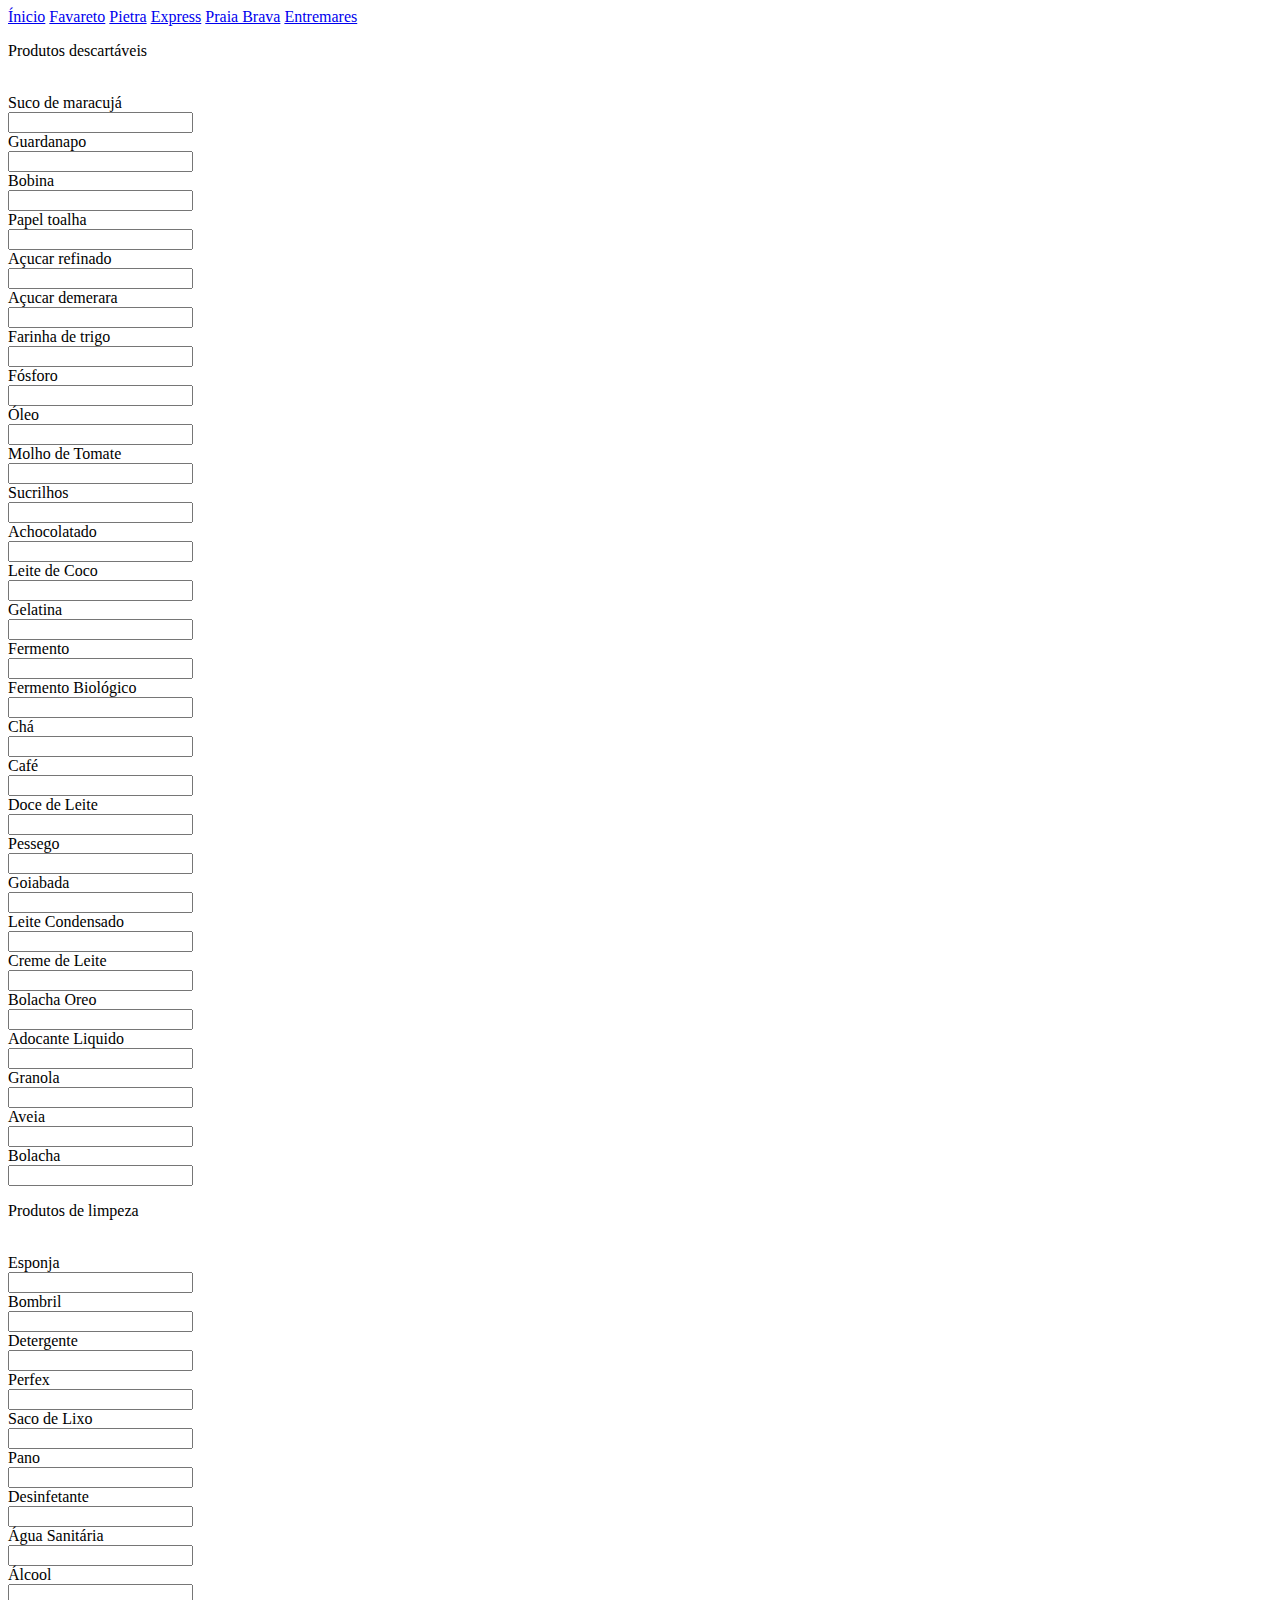
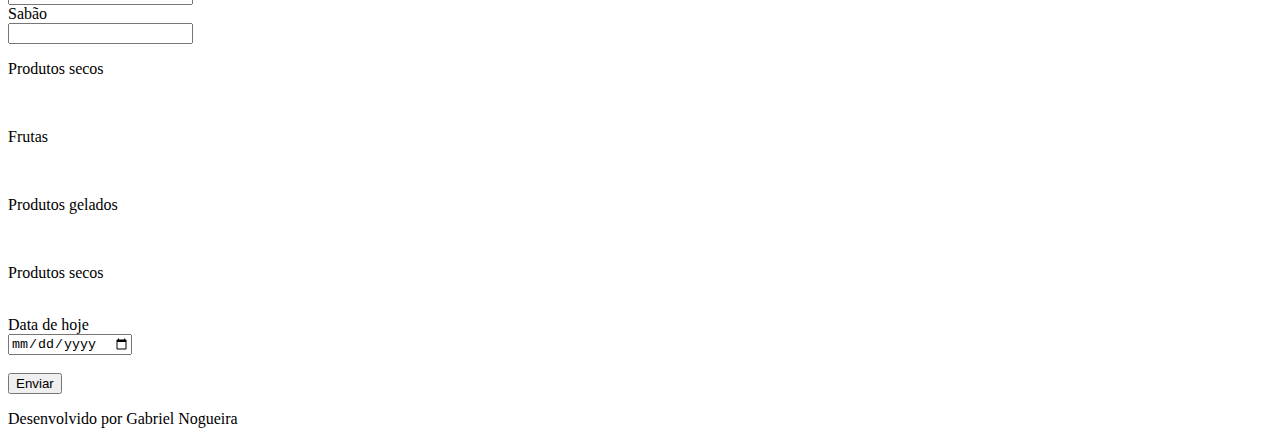
==== favareto.html @ a8f1adf0 "Adicionando funcionalidades 11-07" ====
<!DOCTYPE html>
<html lang="pt-br">
<head>
    <meta charset="UTF-8">
    <meta http-equiv="X-UA-Compatible" content="IE=edge">
    <meta name="viewport" content="width=device-width, initial-scale=1.0">
    <title>Lista de compras Favareto</title>
    <link rel="stylesheet" href="styles/style.css">
</head>
<body>
    <header class="cabecalho">
        <nav class="cabecalho__menu">
            <a class="cabecalho__menu__links" href="index.html">Ínicio</a>
            <a class="cabecalho__menu__links" href="favareto.html">Favareto</a>
            <a class="cabecalho__menu__links" href="favareto.html">Pietra</a>
            <a class="cabecalho__menu__links" href="favareto.html">Express</a>
            <a class="cabecalho__menu__links" href="favareto.html">Praia Brava</a>
            <a class="cabecalho__menu__links" href="favareto.html">Entremares</a>
        </nav>
    </header>
    <main class="apresentacao">
        <div>
            <form class="inicioFormulario" action="action_page.php" method="post">
                <div class="grupoDeProdutos">
                    <p class="tituloGrupo">Produtos descartáveis</p><br>
                    <div class="formulario">
                        <label for="sucoMaracuja">Suco de maracujá</label><br>
                        <input type="number" id="sucoMa" name="sucoMa"><br>
                    </div>
                    <div class="formulario">
                        <label for="guardanapo">Guardanapo</label><br>
                        <input type="number" id="guardanapo" name="guardanapo"><br>
                    </div>
                    <div class="formulario">
                        <label for="bobina">Bobina</label><br>
                        <input type="number" id="bobina" name="bobina"><br>
                    </div>
                    <div class="formulario">
                        <label for="papelToalha">Papel toalha</label><br>
                        <input type="number" id="papelToalha" name="papelToalha"><br>
                    </div>
                    <div class="formulario">
                        <label for="acucar">Açucar refinado</label><br>
                        <input type="number" id="acucar" name="acucar"><br>
                    </div>
                    <div class="formulario">
                        <label for="acucarDemerara">Açucar demerara</label><br>
                        <input type="number" id="acucarDemerara" name="acucarDemerara"><br>
                    </div>
                    <div class="formulario">
                        <label for="farinhaTrigo">Farinha de trigo</label><br>
                        <input type="number" id="farinhaTrigo" name="farinhaTrigo"><br>
                    </div>
                    <div class="formulario">
                        <label for="fosforo">Fósforo</label><br>
                        <input type="number" id="fosforo" name="fosforo"><br>
                    </div>
                    <div class="formulario">
                        <label for="oleo">Óleo</label><br>
                        <input type="number" id="oleo" name="oleo"><br>
                    </div>
                    <div class="formulario">
                        <label for="molhoTomate">Molho de Tomate</label><br>
                        <input type="number" id="molhoTomate" name="molhoTomate"><br>
                    </div>
                    <div class="formulario">
                        <label for="sucrilhos">Sucrilhos</label><br>
                        <input type="number" id="sucrilhos" name="sucrilhos"><br>
                    </div>
                    <div class="formulario">
                        <label for="achocolatado">Achocolatado</label><br>
                        <input type="number" id="achocolatado" name="achocolatado"><br>
                    </div>
                    <div class="formulario">
                        <label for="leiteCoco">Leite de Coco</label><br>
                        <input type="number" id="leiteCoco" name="leiteCoco"><br>
                    </div>
                    <div class="formulario">
                        <label for="gelatina">Gelatina</label><br>
                        <input type="number" id="gelatina" name="gelatina"><br>
                    </div>
                    <div class="formulario">
                        <label for="fermento">Fermento</label><br>
                        <input type="number" id="fermento" name="fermento"><br>
                    </div>
                    <div class="formulario">
                        <label for="fermentoBio">Fermento Biológico</label><br>
                        <input type="number" id="fermentoBio" name="fermentoBio"><br>
                    </div>
                    <div class="formulario">
                        <label for="cha">Chá</label><br>
                        <input type="number" id="cha" name="cha"><br>
                    </div>
                    <div class="formulario">
                        <label for="cafe">Café</label><br>
                        <input type="number" id="cafe" name="cafe"><br>
                    </div>
                    <div class="formulario">
                        <label for="doceLeite">Doce de Leite</label><br>
                        <input type="number" id="doceLeite" name="doceLeite"><br>
                    </div>
                    <div class="formulario">
                        <label for="pessego">Pessego</label><br>
                        <input type="number" id="pessego" name="pessego"><br>
                    </div>
                    <div class="formulario">
                        <label for="goiabada">Goiabada</label><br>
                        <input type="number" id="goiabada" name="goiabada"><br>
                    </div>
                    <div class="formulario">
                        <label for="leiteCondensado">Leite Condensado</label><br>
                        <input type="number" id="leiteCondensado" name="leiteCondensado"><br>
                    </div>
                    <div class="formulario">
                        <label for="cremeLeite">Creme de Leite</label><br>
                        <input type="number" id="cremeLeite" name="cremeLeite"><br>
                    </div>
                    <div class="formulario">
                        <label for="bolachaOreo">Bolacha Oreo</label><br>
                        <input type="number" id="bolachaOreo" name="bolachaOreo"><br>
                    </div>
                    <div class="formulario">
                        <label for="adocanteLiquido">Adocante Liquido</label><br>
                        <input type="number" id="adocanteLiquido" name="adocanteLiquido"><br>
                    </div>
                    <div class="formulario">
                        <label for="granola">Granola</label><br>
                        <input type="number" id="granola" name="granola"><br>
                    </div>
                    <div class="formulario">
                        <label for="aveia">Aveia</label><br>
                        <input type="number" id="aveia" name="aveia"><br>
                    </div>
                    <div class="formulario">   
                        <label for="bolacha">Bolacha</label><br>
                        <input type="number" id="bolacha" name="bolacha"><br>
                    </div>    
                </div>         
                <div class="grupoDeProdutos">
                    <p class="tituloGrupo">Produtos de limpeza</p><br>
                    <div class="formulario">
                        <label for="esponja">Esponja</label><br>
                        <input type="number" id="esponja" name="esponja"><br>
                    </div>
                    <div class="formulario">
                        <label for="bombril">Bombril</label><br>
                        <input type="number" id="bombril" name="bombril"><br>
                    </div>
                    <div class="formulario">
                        <label for="detergente">Detergente</label><br>
                        <input type="number" id="detergente" name="detergente"><br>
                    </div>
                    <div class="formulario">
                        <label for="perfex">Perfex</label><br>
                        <input type="number" id="perfex" name="perfex"><br>
                    </div>
                    <div class="formulario">
                        <label for="sacoLixo">Saco de Lixo</label><br>
                        <input type="number" id="sacoLixo" name="sacoLixo"><br>
                    </div>
                    <div class="formulario">
                        <label for="pano">Pano</label><br>
                        <input type="number" id="pano" name="pano"><br>
                    </div>
                    <div class="formulario">
                        <label for="desinfetante">Desinfetante</label><br>
                        <input type="number" id="desinfetante" name="desinfetante"><br>
                    </div>
                    <div class="formulario">
                        <label for="aguaSanitaria">Água Sanitária</label><br>
                        <input type="number" id="aguaSanitaria" name="aguaSanitaria"><br>
                    </div>
                    <div class="formulario">
                        <label for="alcool">Álcool</label><br>
                        <input type="number" id="alcool" name="alcool"><br>
                    </div>
                    <div class="formulario">
                        <label for="sabao">Sabão</label><br>
                        <input type="number" id="sabao" name="sabao"><br>
                    </div>


                </div>
                <div class="grupoDeProdutos">
                    <p class="tituloGrupo">Produtos secos</p><br>
                    
                </div>
                <div class="grupoDeProdutos">
                    <p class="tituloGrupo">Frutas</p><br>
                    
                </div>
                <div class="grupoDeProdutos">
                    <p class="tituloGrupo">Produtos gelados</p><br>
                    
                </div>
                <div class="grupoDeProdutos">
                    <p class="tituloGrupo">Produtos secos</p><br>
                    <div class="formulario">
                        <label for="dataHoje">Data de hoje</label><br>
                        <input class="inputMaiores" type="date" id="dataHoje" name="dataHoje"><br>
                    </div>
                    <br><input class="inputMaiores" type="submit" value="Enviar">
                </div>
            
                

            </form> 
        </div>
    </main>
    <footer>
        <P class="rodape">Desenvolvido por Gabriel Nogueira</P>
    </footer>
    
</body>
</html>
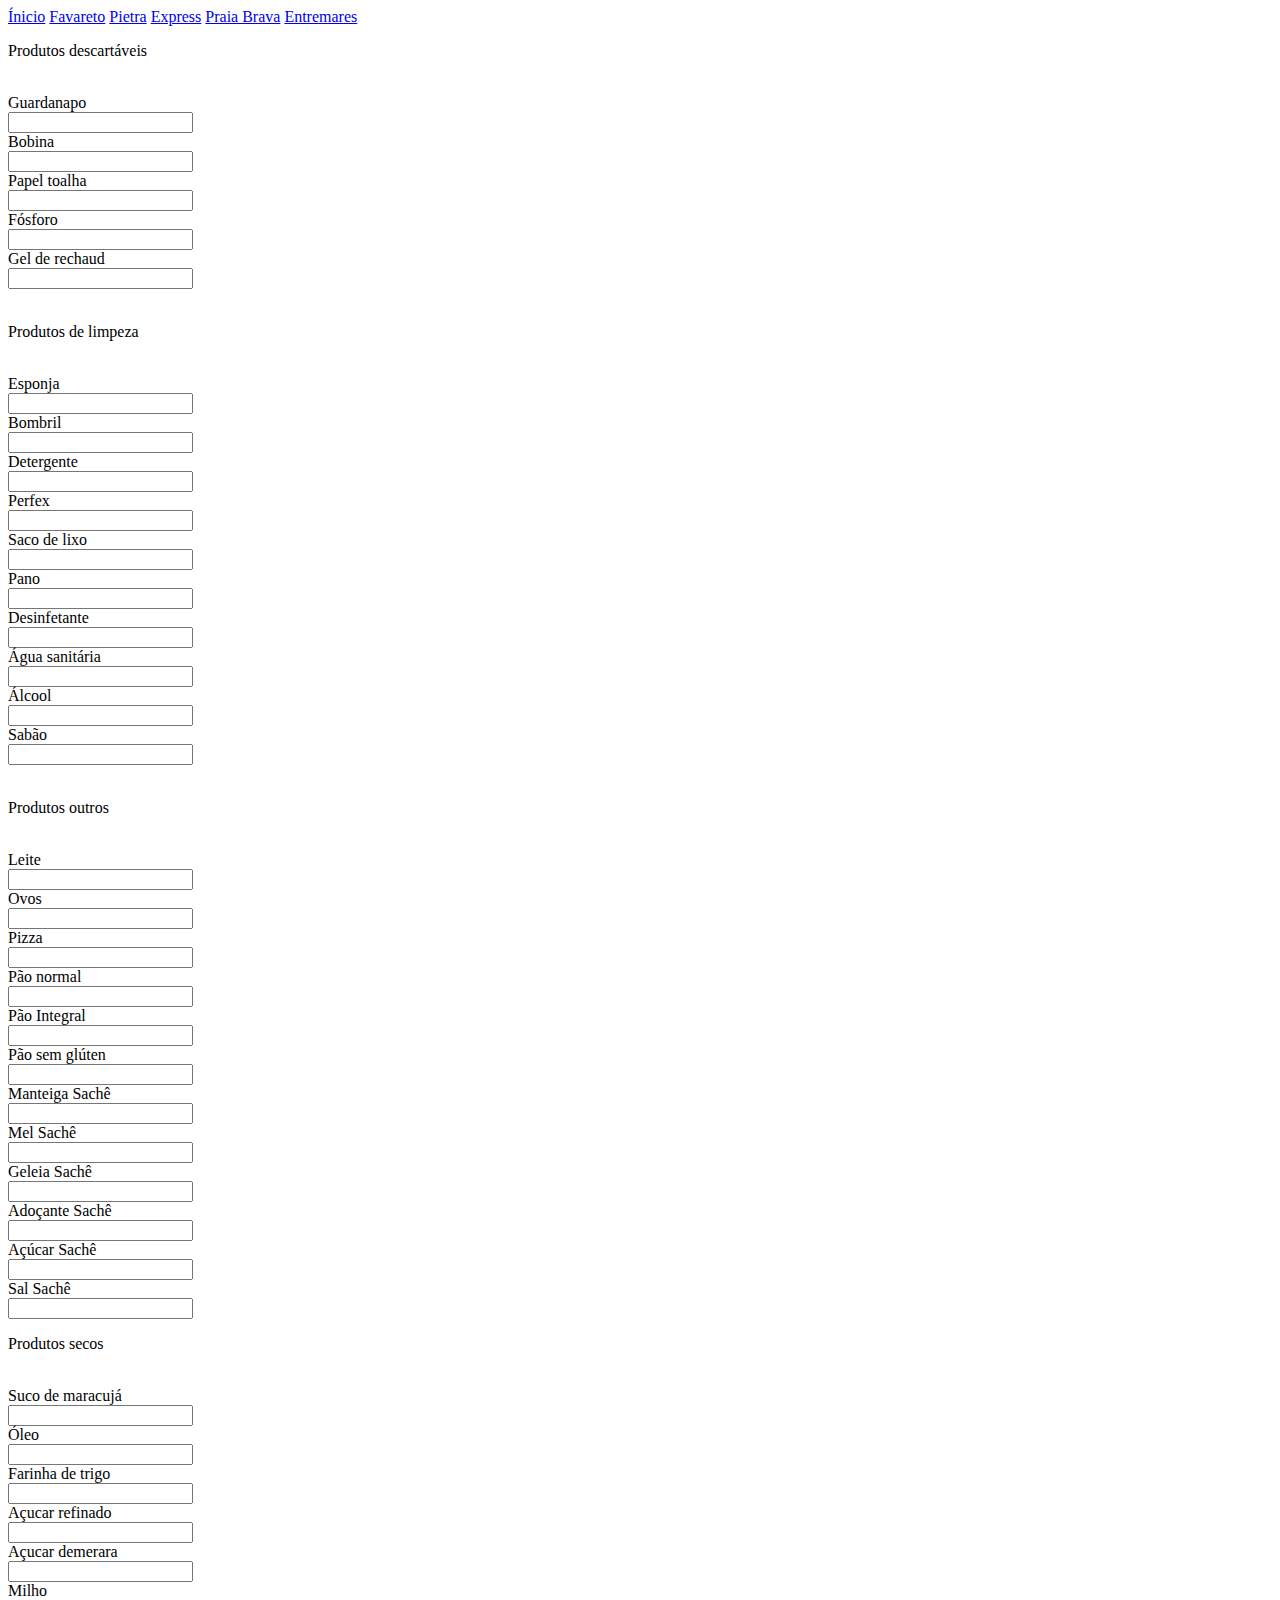
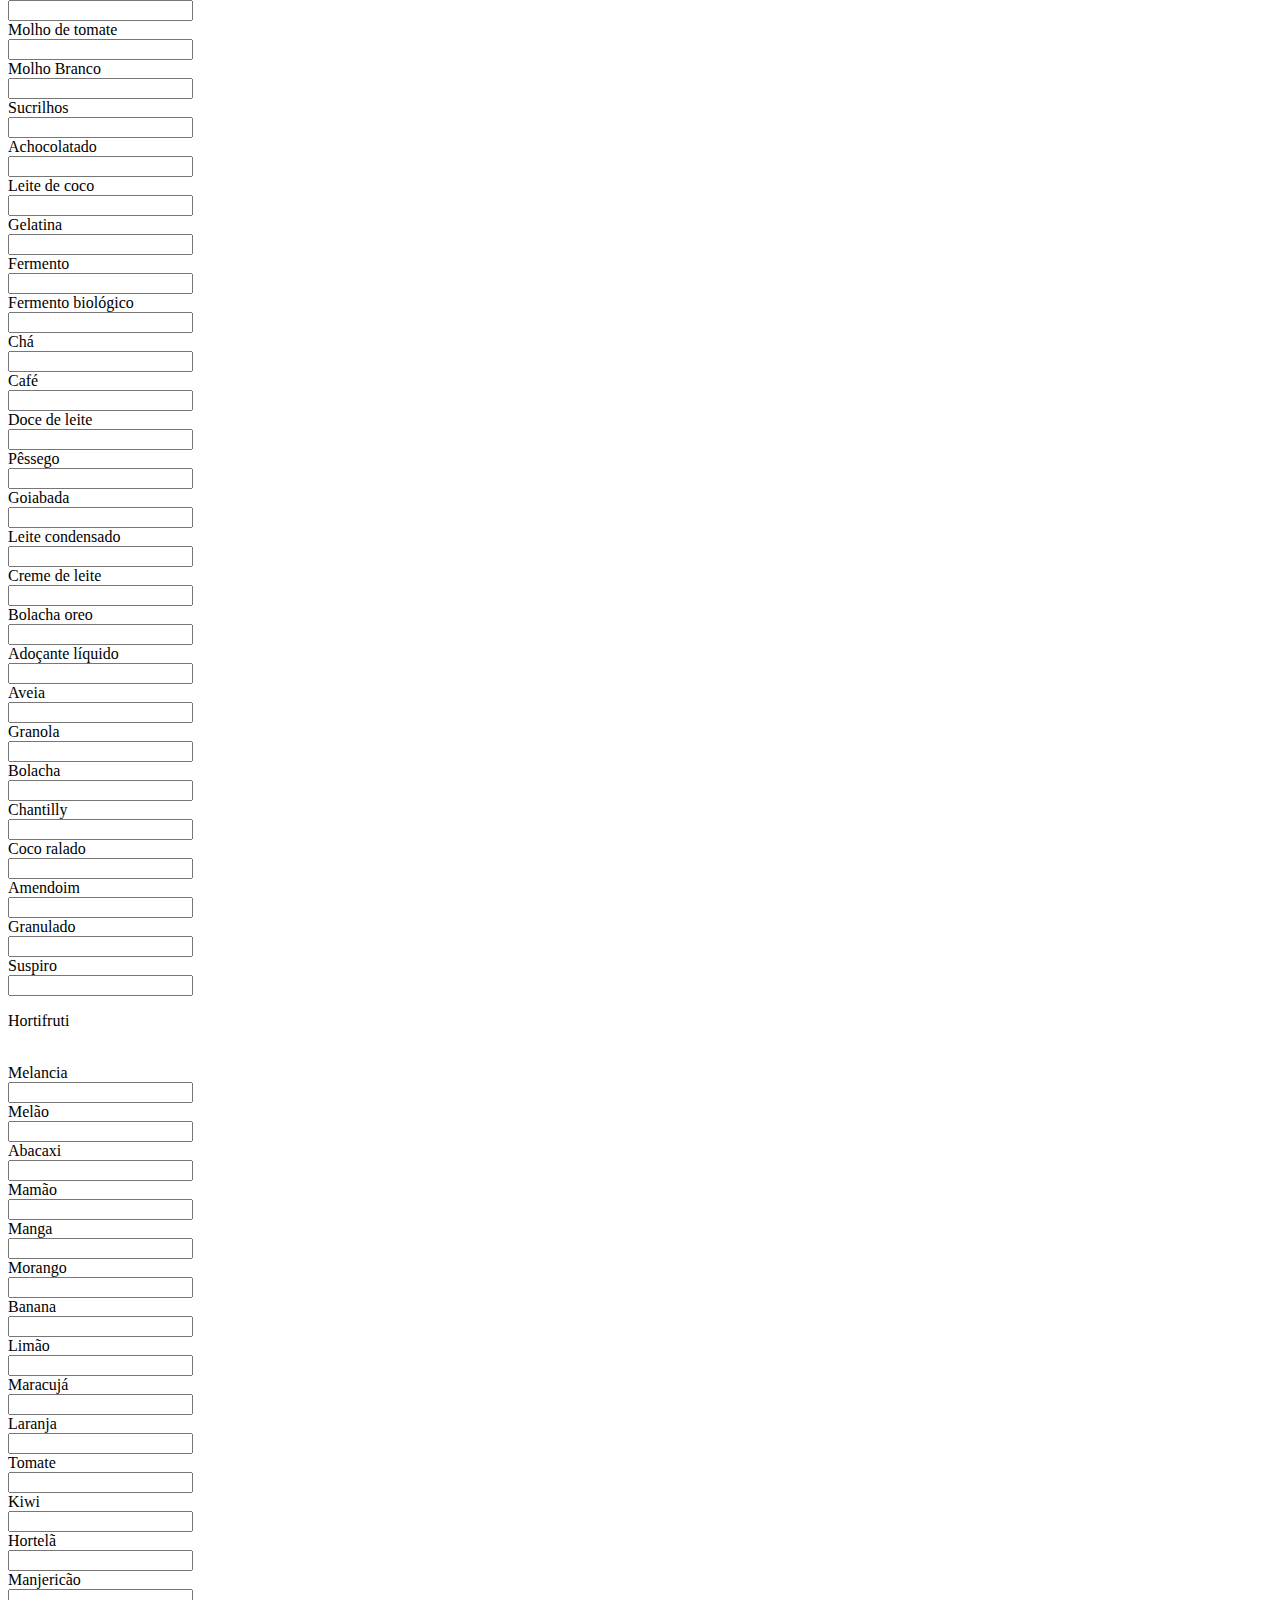
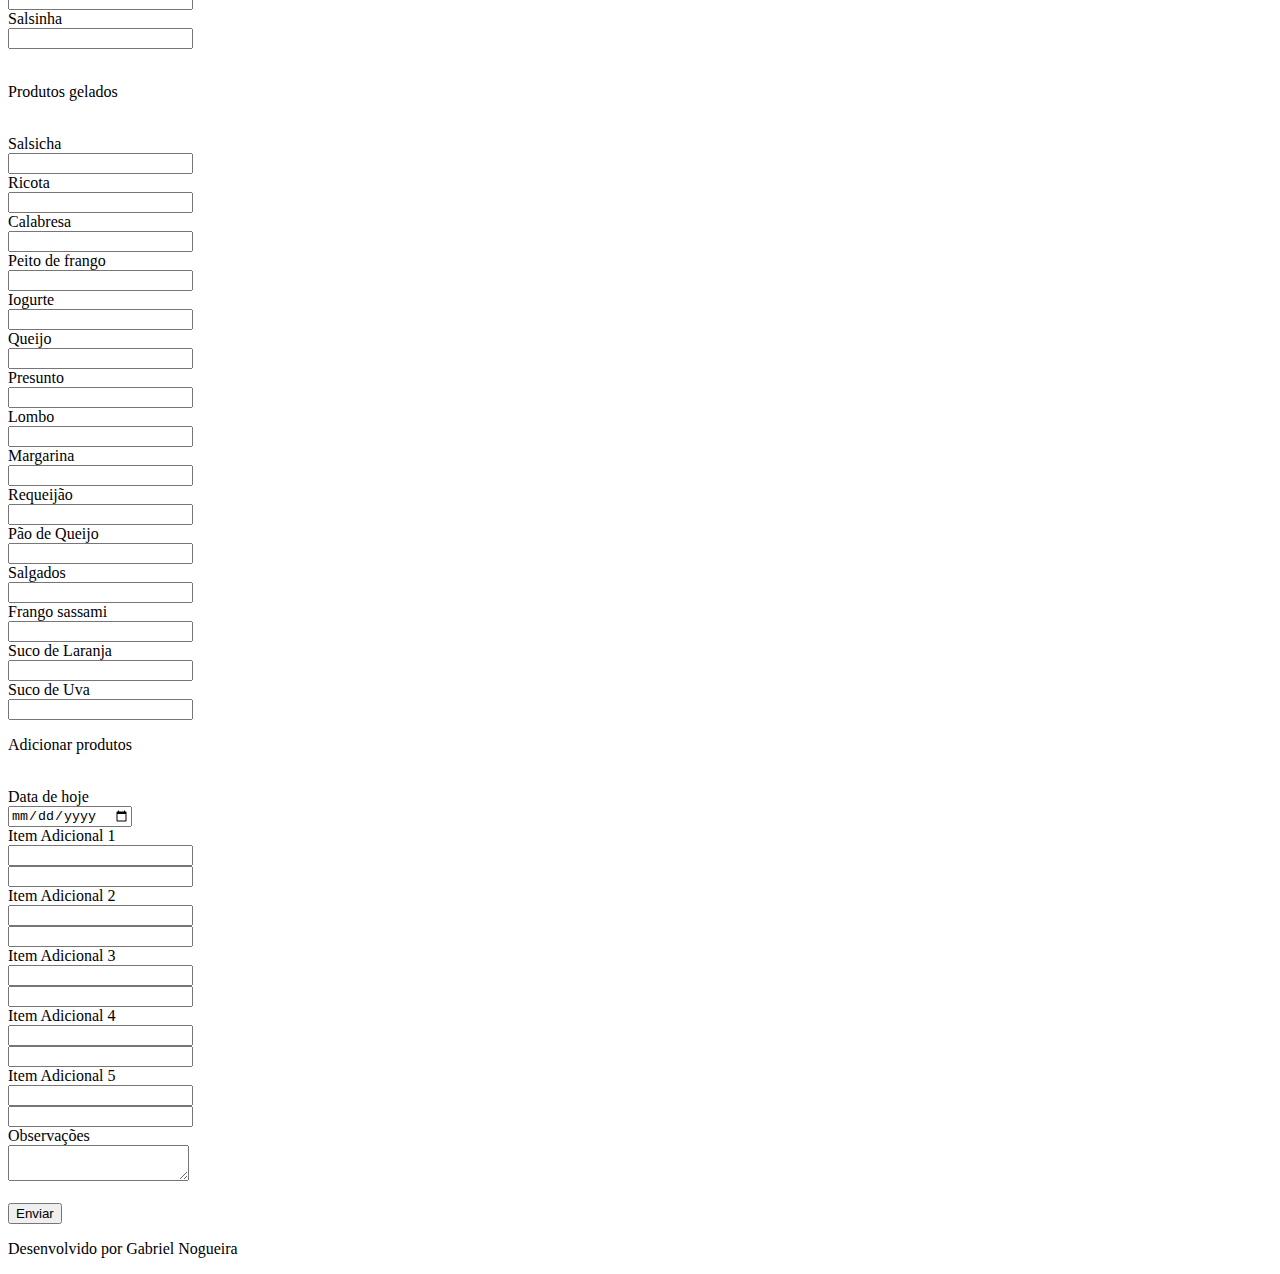
==== commit 58db4193: "Formulario html finalizado V1.0" ====
--- a/favareto.html
+++ b/favareto.html
@@ -21,13 +21,10 @@
     <main class="apresentacao">
         <div>
             <form class="inicioFormulario" action="action_page.php" method="post">
+   
                 <div class="grupoDeProdutos">
                     <p class="tituloGrupo">Produtos descartáveis</p><br>
                     <div class="formulario">
-                        <label for="sucoMaracuja">Suco de maracujá</label><br>
-                        <input type="number" id="sucoMa" name="sucoMa"><br>
-                    </div>
-                    <div class="formulario">
                         <label for="guardanapo">Guardanapo</label><br>
                         <input type="number" id="guardanapo" name="guardanapo"><br>
                     </div>
@@ -40,6 +37,121 @@
                         <input type="number" id="papelToalha" name="papelToalha"><br>
                     </div>
                     <div class="formulario">
+                        <label for="fosforo">Fósforo</label><br>
+                        <input type="number" id="fosforo" name="fosforo"><br>
+                    </div>
+                    <div class="formulario">   
+                        <label for="gelRechaud">Gel de rechaud</label><br>
+                        <input type="number" id="gelRechaud" name="gelRechaud"><br>
+                    </div>
+<!------------------------------------->
+                    <br><p class="tituloGrupo">Produtos de limpeza</p><br>
+                    <div class="formulario">
+                        <label for="esponja">Esponja</label><br>
+                        <input type="number" id="esponja" name="esponja"><br>
+                    </div>
+                    <div class="formulario">
+                        <label for="bombril">Bombril</label><br>
+                        <input type="number" id="bombril" name="bombril"><br>
+                    </div>
+                    <div class="formulario">
+                        <label for="detergente">Detergente</label><br>
+                        <input type="number" id="detergente" name="detergente"><br>
+                    </div>
+                    <div class="formulario">
+                        <label for="perfex">Perfex</label><br>
+                        <input type="number" id="perfex" name="perfex"><br>
+                    </div>
+                    <div class="formulario">
+                        <label for="sacoLixo">Saco de lixo</label><br>
+                        <input type="number" id="sacoLixo" name="sacoLixo"><br>
+                    </div>
+                    <div class="formulario">
+                        <label for="pano">Pano</label><br>
+                        <input type="number" id="pano" name="pano"><br>
+                    </div>
+                    <div class="formulario">
+                        <label for="desinfetante">Desinfetante</label><br>
+                        <input type="number" id="desinfetante" name="desinfetante"><br>
+                    </div>
+                    <div class="formulario">
+                        <label for="aguaSanitaria">Água sanitária</label><br>
+                        <input type="number" id="aguaSanitaria" name="aguaSanitaria"><br>
+                    </div>
+                    <div class="formulario">
+                        <label for="alcool">Álcool</label><br>
+                        <input type="number" id="alcool" name="alcool"><br>
+                    </div>
+                    <div class="formulario">
+                        <label for="sabao">Sabão</label><br>
+                        <input type="number" id="sabao" name="sabao"><br>
+                    </div>
+<!------------------------------------->
+                    <br><p class="tituloGrupo">Produtos outros</p><br>
+                    <div class="formulario">
+                        <label for="leite">Leite</label><br>
+                        <input type="number" id="leite" name="leite"><br>
+                    </div>
+                    <div class="formulario">
+                        <label for="ovos">Ovos</label><br>
+                        <input type="number" id="ovos" name="ovos"><br>
+                    </div>
+                    <div class="formulario">
+                        <label for="pizza">Pizza</label><br>
+                        <input type="number" id="pizza" name="pizza"><br>
+                    </div>
+                    <div class="formulario">
+                        <label for="paoNormal">Pão normal</label><br>
+                        <input type="number" id="paoNormal" name="paoNormal"><br>
+                    </div><div class="formulario">
+                        <label for="paoIntegral">Pão Integral</label><br>
+                        <input type="number" id="paoIntegral" name="paoIntegral"><br>
+                    </div>
+                    <div class="formulario">   
+                        <label for="paoGluten">Pão sem glúten</label><br>
+                        <input type="number" id="paoGluten" name="paoGluten"><br>
+                    </div>
+                    <div class="formulario">   
+                        <label for="manteigaSache">Manteiga Sachê</label><br>
+                        <input type="number" id="manteigaSache" name="manteigaSache"><br>
+                    </div>
+                    <div class="formulario">   
+                        <label for="melSache">Mel Sachê</label><br>
+                        <input type="number" id="melSache" name="melSache"><br>
+                    </div>
+                    <div class="formulario">   
+                        <label for="geleiaSache">Geleia Sachê</label><br>
+                        <input type="number" id="geleiaSache" name="geleiaSache"><br>
+                    </div>
+                    <div class="formulario">   
+                        <label for="adocanteSache">Adoçante Sachê</label><br>
+                        <input type="number" id="adocanteSache" name="adocanteSache"><br>
+                    </div>
+                    <div class="formulario">   
+                        <label for="acucarSache">Açúcar Sachê</label><br>
+                        <input type="number" id="acucarSache" name="acucarSache"><br>
+                    </div>
+                    <div class="formulario">   
+                        <label for="salSache">Sal Sachê</label><br>
+                        <input type="number" id="salSache" name="salSache"><br>
+                    </div>
+                </div>
+<!------------------------------------->
+                <div class="grupoDeProdutos">
+                    <p class="tituloGrupo">Produtos secos</p><br>
+                    <div class="formulario">
+                        <label for="sucoMa">Suco de maracujá</label><br>
+                        <input type="number" id="sucoMa" name="sucoMa"><br>
+                    </div>
+                    <div class="formulario">
+                        <label for="oleo">Óleo</label><br>
+                        <input type="number" id="oleo" name="oleo"><br>
+                    </div>
+                    <div class="formulario">
+                        <label for="farinhaTrigo">Farinha de trigo</label><br>
+                        <input type="number" id="farinhaTrigo" name="farinhaTrigo"><br>
+                    </div>
+                    <div class="formulario">
                         <label for="acucar">Açucar refinado</label><br>
                         <input type="number" id="acucar" name="acucar"><br>
                     </div>
@@ -48,20 +160,16 @@
                         <input type="number" id="acucarDemerara" name="acucarDemerara"><br>
                     </div>
                     <div class="formulario">
-                        <label for="farinhaTrigo">Farinha de trigo</label><br>
-                        <input type="number" id="farinhaTrigo" name="farinhaTrigo"><br>
-                    </div>
-                    <div class="formulario">
-                        <label for="fosforo">Fósforo</label><br>
-                        <input type="number" id="fosforo" name="fosforo"><br>
-                    </div>
-                    <div class="formulario">
-                        <label for="oleo">Óleo</label><br>
-                        <input type="number" id="oleo" name="oleo"><br>
-                    </div>
-                    <div class="formulario">
-                        <label for="molhoTomate">Molho de Tomate</label><br>
+                        <label for="milho">Milho</label><br>
+                        <input type="number" id="milho" name="milho"><br>
+                    </div>
+                    <div class="formulario">
+                        <label for="molhoTomate">Molho de tomate</label><br>
                         <input type="number" id="molhoTomate" name="molhoTomate"><br>
+                    </div>
+                    <div class="formulario">
+                        <label for="molhoBranco">Molho Branco</label><br>
+                        <input type="number" id="molhoBranco" name="molhoBranco"><br>
                     </div>
                     <div class="formulario">
                         <label for="sucrilhos">Sucrilhos</label><br>
@@ -72,7 +180,7 @@
                         <input type="number" id="achocolatado" name="achocolatado"><br>
                     </div>
                     <div class="formulario">
-                        <label for="leiteCoco">Leite de Coco</label><br>
+                        <label for="leiteCoco">Leite de coco</label><br>
                         <input type="number" id="leiteCoco" name="leiteCoco"><br>
                     </div>
                     <div class="formulario">
@@ -84,7 +192,7 @@
                         <input type="number" id="fermento" name="fermento"><br>
                     </div>
                     <div class="formulario">
-                        <label for="fermentoBio">Fermento Biológico</label><br>
+                        <label for="fermentoBio">Fermento biológico</label><br>
                         <input type="number" id="fermentoBio" name="fermentoBio"><br>
                     </div>
                     <div class="formulario">
@@ -96,11 +204,11 @@
                         <input type="number" id="cafe" name="cafe"><br>
                     </div>
                     <div class="formulario">
-                        <label for="doceLeite">Doce de Leite</label><br>
+                        <label for="doceLeite">Doce de leite</label><br>
                         <input type="number" id="doceLeite" name="doceLeite"><br>
                     </div>
                     <div class="formulario">
-                        <label for="pessego">Pessego</label><br>
+                        <label for="pessego">Pêssego</label><br>
                         <input type="number" id="pessego" name="pessego"><br>
                     </div>
                     <div class="formulario">
@@ -108,96 +216,226 @@
                         <input type="number" id="goiabada" name="goiabada"><br>
                     </div>
                     <div class="formulario">
-                        <label for="leiteCondensado">Leite Condensado</label><br>
+                        <label for="leiteCondensado">Leite condensado</label><br>
                         <input type="number" id="leiteCondensado" name="leiteCondensado"><br>
                     </div>
                     <div class="formulario">
-                        <label for="cremeLeite">Creme de Leite</label><br>
+                        <label for="cremeLeite">Creme de leite</label><br>
                         <input type="number" id="cremeLeite" name="cremeLeite"><br>
                     </div>
                     <div class="formulario">
-                        <label for="bolachaOreo">Bolacha Oreo</label><br>
+                        <label for="bolachaOreo">Bolacha oreo</label><br>
                         <input type="number" id="bolachaOreo" name="bolachaOreo"><br>
                     </div>
                     <div class="formulario">
-                        <label for="adocanteLiquido">Adocante Liquido</label><br>
+                        <label for="adocanteLiquido">Adoçante líquido</label><br>
                         <input type="number" id="adocanteLiquido" name="adocanteLiquido"><br>
+                    </div>
+                    <div class="formulario">
+                        <label for="aveia">Aveia</label><br>
+                        <input type="number" id="aveia" name="aveia"><br>
                     </div>
                     <div class="formulario">
                         <label for="granola">Granola</label><br>
                         <input type="number" id="granola" name="granola"><br>
                     </div>
-                    <div class="formulario">
-                        <label for="aveia">Aveia</label><br>
-                        <input type="number" id="aveia" name="aveia"><br>
-                    </div>
                     <div class="formulario">   
                         <label for="bolacha">Bolacha</label><br>
                         <input type="number" id="bolacha" name="bolacha"><br>
-                    </div>    
-                </div>         
+                    </div>
+                    <div class="formulario">   
+                        <label for="chantilly">Chantilly</label><br>
+                        <input type="number" id="chantilly" name="chantilly"><br>
+                    </div>
+                    <div class="formulario">   
+                        <label for="cocoRalado">Coco ralado</label><br>
+                        <input type="number" id="cocoRalado" name="cocoRalado"><br>
+                    </div> 
+                    <div class="formulario">   
+                        <label for="amendoim">Amendoim</label><br>
+                        <input type="number" id="amendoim" name="amendoim"><br>
+                    </div>
+                    <div class="formulario">   
+                        <label for="granulado">Granulado</label><br>
+                        <input type="number" id="granulado" name="granulado"><br>
+                    </div>   
+                    <div class="formulario">   
+                        <label for="suspiro">Suspiro</label><br>
+                        <input type="number" id="suspiro" name="suspiro"><br>
+                    </div>
+                </div>   
+<!------------------------------------->      
                 <div class="grupoDeProdutos">
-                    <p class="tituloGrupo">Produtos de limpeza</p><br>
-                    <div class="formulario">
-                        <label for="esponja">Esponja</label><br>
-                        <input type="number" id="esponja" name="esponja"><br>
-                    </div>
-                    <div class="formulario">
-                        <label for="bombril">Bombril</label><br>
-                        <input type="number" id="bombril" name="bombril"><br>
-                    </div>
-                    <div class="formulario">
-                        <label for="detergente">Detergente</label><br>
-                        <input type="number" id="detergente" name="detergente"><br>
-                    </div>
-                    <div class="formulario">
-                        <label for="perfex">Perfex</label><br>
-                        <input type="number" id="perfex" name="perfex"><br>
-                    </div>
-                    <div class="formulario">
-                        <label for="sacoLixo">Saco de Lixo</label><br>
-                        <input type="number" id="sacoLixo" name="sacoLixo"><br>
-                    </div>
-                    <div class="formulario">
-                        <label for="pano">Pano</label><br>
-                        <input type="number" id="pano" name="pano"><br>
-                    </div>
-                    <div class="formulario">
-                        <label for="desinfetante">Desinfetante</label><br>
-                        <input type="number" id="desinfetante" name="desinfetante"><br>
-                    </div>
-                    <div class="formulario">
-                        <label for="aguaSanitaria">Água Sanitária</label><br>
-                        <input type="number" id="aguaSanitaria" name="aguaSanitaria"><br>
-                    </div>
-                    <div class="formulario">
-                        <label for="alcool">Álcool</label><br>
-                        <input type="number" id="alcool" name="alcool"><br>
-                    </div>
-                    <div class="formulario">
-                        <label for="sabao">Sabão</label><br>
-                        <input type="number" id="sabao" name="sabao"><br>
-                    </div>
-
-
+                    <p class="tituloGrupo">Hortifruti</p><br>
+                    <div class="formulario">   
+                        <label for="melancia">Melancia</label><br>
+                        <input type="number" id="melancia" name="melancia"><br>
+                    </div>
+                    <div class="formulario">   
+                        <label for="melao">Melão</label><br>
+                        <input type="number" id="melao" name="melao"><br>
+                    </div>
+                    <div class="formulario">   
+                        <label for="abacaxi">Abacaxi</label><br>
+                        <input type="number" id="abacaxi" name="abacaxi"><br>
+                    </div>
+                    <div class="formulario">   
+                        <label for="mamao">Mamão</label><br>
+                        <input type="number" id="mamao" name="mamao"><br>
+                    </div>
+                    <div class="formulario">   
+                        <label for="manga">Manga</label><br>
+                        <input type="number" id="manga" name="manga"><br>
+                    </div>
+                    <div class="formulario">   
+                        <label for="morango">Morango</label><br>
+                        <input type="number" id="morango" name="morango"><br>
+                    </div>
+                    <div class="formulario">   
+                        <label for="banana">Banana</label><br>
+                        <input type="number" id="banana" name="banana"><br>
+                    </div>
+                    <div class="formulario">   
+                        <label for="limao">Limão</label><br>
+                        <input type="number" id="limao" name="limao"><br>
+                    </div>
+                    <div class="formulario">   
+                        <label for="maracuja">Maracujá</label><br>
+                        <input type="number" id="maracuja" name="maracuja"><br>
+                    </div>
+                    <div class="formulario">   
+                        <label for="laranja">Laranja</label><br>
+                        <input type="number" id="laranja" name="laranja"><br>
+                    </div>
+                    <div class="formulario">   
+                        <label for="tomate">Tomate</label><br>
+                        <input type="number" id="tomate" name="tomate"><br>
+                    </div>
+                    <div class="formulario">   
+                        <label for="kiwi">Kiwi</label><br>
+                        <input type="number" id="kiwi" name="kiwi"><br>
+                    </div>
+                    <div class="formulario">   
+                        <label for="hortela">Hortelã</label><br>
+                        <input type="number" id="hortela" name="hortela"><br>
+                    </div>
+                    <div class="formulario">   
+                        <label for="manjericao">Manjericão</label><br>
+                        <input type="number" id="manjericao" name="manjericao"><br>
+                    </div>
+                    <div class="formulario">   
+                        <label for="salsinha">Salsinha</label><br>
+                        <input type="number" id="salsinha" name="salsinha"><br>
+                    </div>
+<!------------------------------------->
+                    <br><p class="tituloGrupo">Produtos gelados</p><br>
+                    <div class="formulario">   
+                        <label for="salsicha">Salsicha</label><br>
+                        <input type="number" id="salsicha" name="salsicha"><br>
+                    </div>
+                    <div class="formulario">   
+                        <label for="ricota">Ricota</label><br>
+                        <input type="number" id="ricota" name="ricota"><br>
+                    </div>
+                    <div class="formulario">   
+                        <label for="calabresa">Calabresa</label><br>
+                        <input type="number" id="calabresa" name="calabresa"><br>
+                    </div>
+                    <div class="formulario">   
+                        <label for="peitoFrango">Peito de frango</label><br>
+                        <input type="number" id="peitoFrango" name="peitoFrango"><br>
+                    </div>
+                    <div class="formulario">   
+                        <label for="iogurte">Iogurte</label><br>
+                        <input type="number" id="iogurte" name="iogurte"><br>
+                    </div>
+                    <div class="formulario">   
+                        <label for="queijo">Queijo</label><br>
+                        <input type="number" id="queijo" name="queijo"><br>
+                    </div>
+                    <div class="formulario">   
+                        <label for="presunto">Presunto</label><br>
+                        <input type="number" id="presunto" name="presunto"><br>
+                    </div>
+                    <div class="formulario">   
+                        <label for="lombo">Lombo</label><br>
+                        <input type="number" id="lombo" name="lombo"><br>
+                    </div>
+                    <div class="formulario">   
+                        <label for="margarina">Margarina</label><br>
+                        <input type="number" id="margarina" name="margarina"><br>
+                    </div>
+                    <div class="formulario">   
+                        <label for="requeijao">Requeijão</label><br>
+                        <input type="number" id="requeijao" name="requeijao"><br>
+                    </div>
+                    <div class="formulario">   
+                        <label for="paoQueijo">Pão de Queijo</label><br>
+                        <input type="number" id="paoQueijo" name="paoQueijo"><br>
+                    </div>
+                    <div class="formulario">   
+                        <label for="salgados">Salgados</label><br>
+                        <input type="number" id="salgados" name="salgados"><br>
+                    </div>
+                    <div class="formulario">   
+                        <label for="sassami">Frango sassami</label><br>
+                        <input type="number" id="sassami" name="sassami"><br>
+                    </div>
+                    <div class="formulario">   
+                        <label for="sucoLaranja">Suco de Laranja</label><br>
+                        <input type="number" id="sucoLaranja" name="sucoLaranja"><br>
+                    </div>
+                    <div class="formulario">   
+                        <label for="sucoUva">Suco de Uva</label><br>
+                        <input type="number" id="sucoUva" name="sucoUva"><br>
+                    </div>
                 </div>
+<!------------------------------------->
                 <div class="grupoDeProdutos">
-                    <p class="tituloGrupo">Produtos secos</p><br>
-                    
-                </div>
-                <div class="grupoDeProdutos">
-                    <p class="tituloGrupo">Frutas</p><br>
-                    
-                </div>
-                <div class="grupoDeProdutos">
-                    <p class="tituloGrupo">Produtos gelados</p><br>
-                    
-                </div>
-                <div class="grupoDeProdutos">
-                    <p class="tituloGrupo">Produtos secos</p><br>
+                    <p class="tituloGrupo">Adicionar produtos</p><br>
                     <div class="formulario">
                         <label for="dataHoje">Data de hoje</label><br>
                         <input class="inputMaiores" type="date" id="dataHoje" name="dataHoje"><br>
+                    </div>
+                    <div class="formularioObservacoes">
+                        <label for="nomeItemAdicional1">Item Adicional 1</label><br>
+                        <div class="formulario">
+                            <input class="inputTexto" type="text" id="nomeItemAdicional1" name="nomeItemAdicional1"><br>
+                            <input type="number" id="itemAdicional1" name="itemAdicional1"><br>
+                        </div>
+                    </div>
+                    <div class="formularioObservacoes">
+                        <label for="nomeItemAdicional2">Item Adicional 2</label><br>
+                        <div class="formulario">
+                            <input class="inputTexto" type="text" id="nomeItemAdicional2" name="nomeItemAdicional2"><br>
+                            <input type="number" id="itemAdicional2" name="itemAdicional2"><br>
+                        </div>
+                    </div>
+                    <div class="formularioObservacoes">
+                        <label for="nomeItemAdicional3">Item Adicional 3</label><br>
+                        <div class="formulario">
+                            <input class="inputTexto" type="text" id="nomeItemAdicional3" name="nomeItemAdicional3"><br>
+                            <input type="number" id="itemAdicional3" name="itemAdicional3"><br>
+                        </div>
+                    </div>
+                    <div class="formularioObservacoes">
+                        <label for="nomeItemAdicional4">Item Adicional 4</label><br>
+                        <div class="formulario">
+                            <input class="inputTexto" type="text" id="nomeItemAdicional4" name="nomeItemAdicional4"><br>
+                            <input type="number" id="itemAdicional4" name="itemAdicional4"><br>
+                        </div>
+                    </div>
+                    <div class="formularioObservacoes">
+                        <label for="nomeItemAdicional5">Item Adicional 5</label><br>
+                        <div class="formulario">
+                            <input class="inputTexto" type="text" id="nomeItemAdicional5" name="nomeItemAdicional5"><br>
+                            <input type="number" id="itemAdicional5" name="itemAdicional5"><br>
+                        </div>
+                    </div>
+                    
+                    <div class="formularioObservacoes">   
+                        <label for="observacoes">Observações</label><br>
+                        <textarea class="inputObservacoes" id="observacoes" name="observacoes"></textarea><br>
                     </div>
                     <br><input class="inputMaiores" type="submit" value="Enviar">
                 </div>
@@ -208,7 +446,7 @@
         </div>
     </main>
     <footer>
-        <P class="rodape">Desenvolvido por Gabriel Nogueira</P>
+        <p class="rodape">Desenvolvido por Gabriel Nogueira</p>
     </footer>
     
 </body>
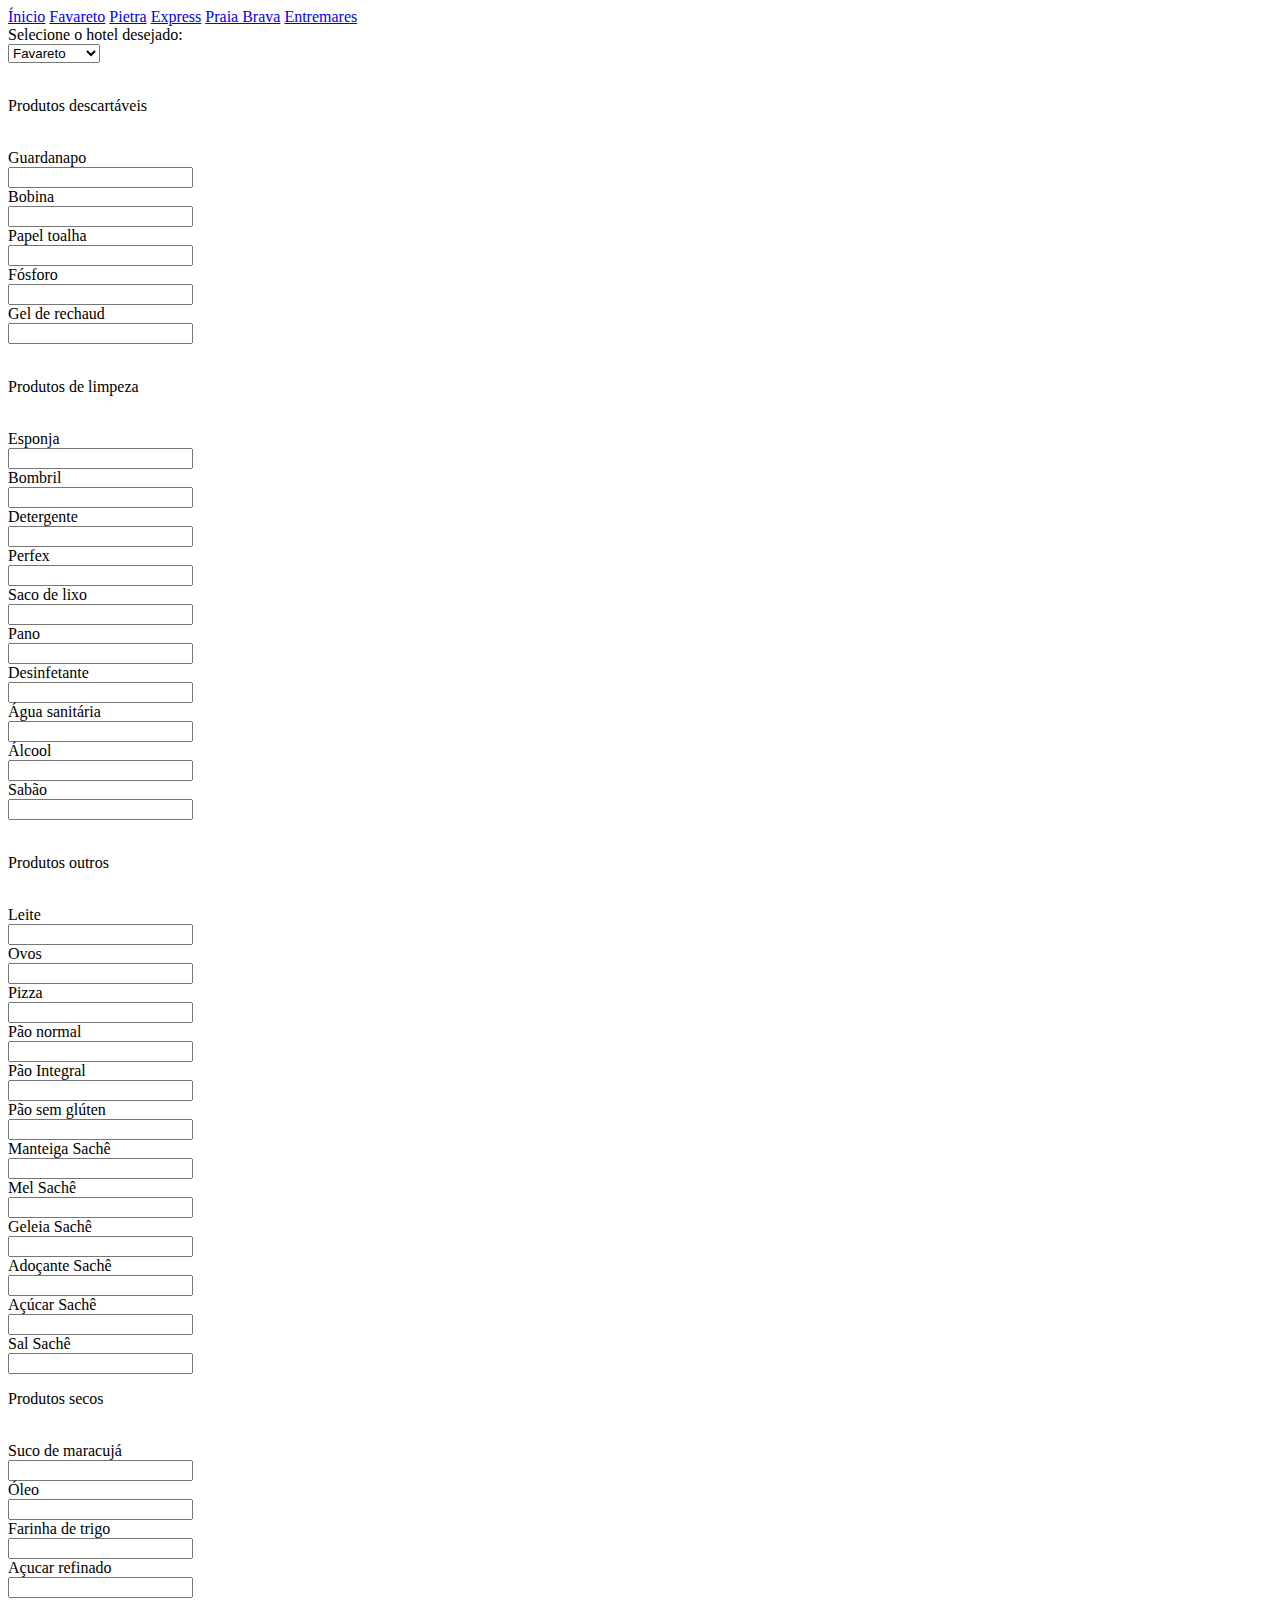
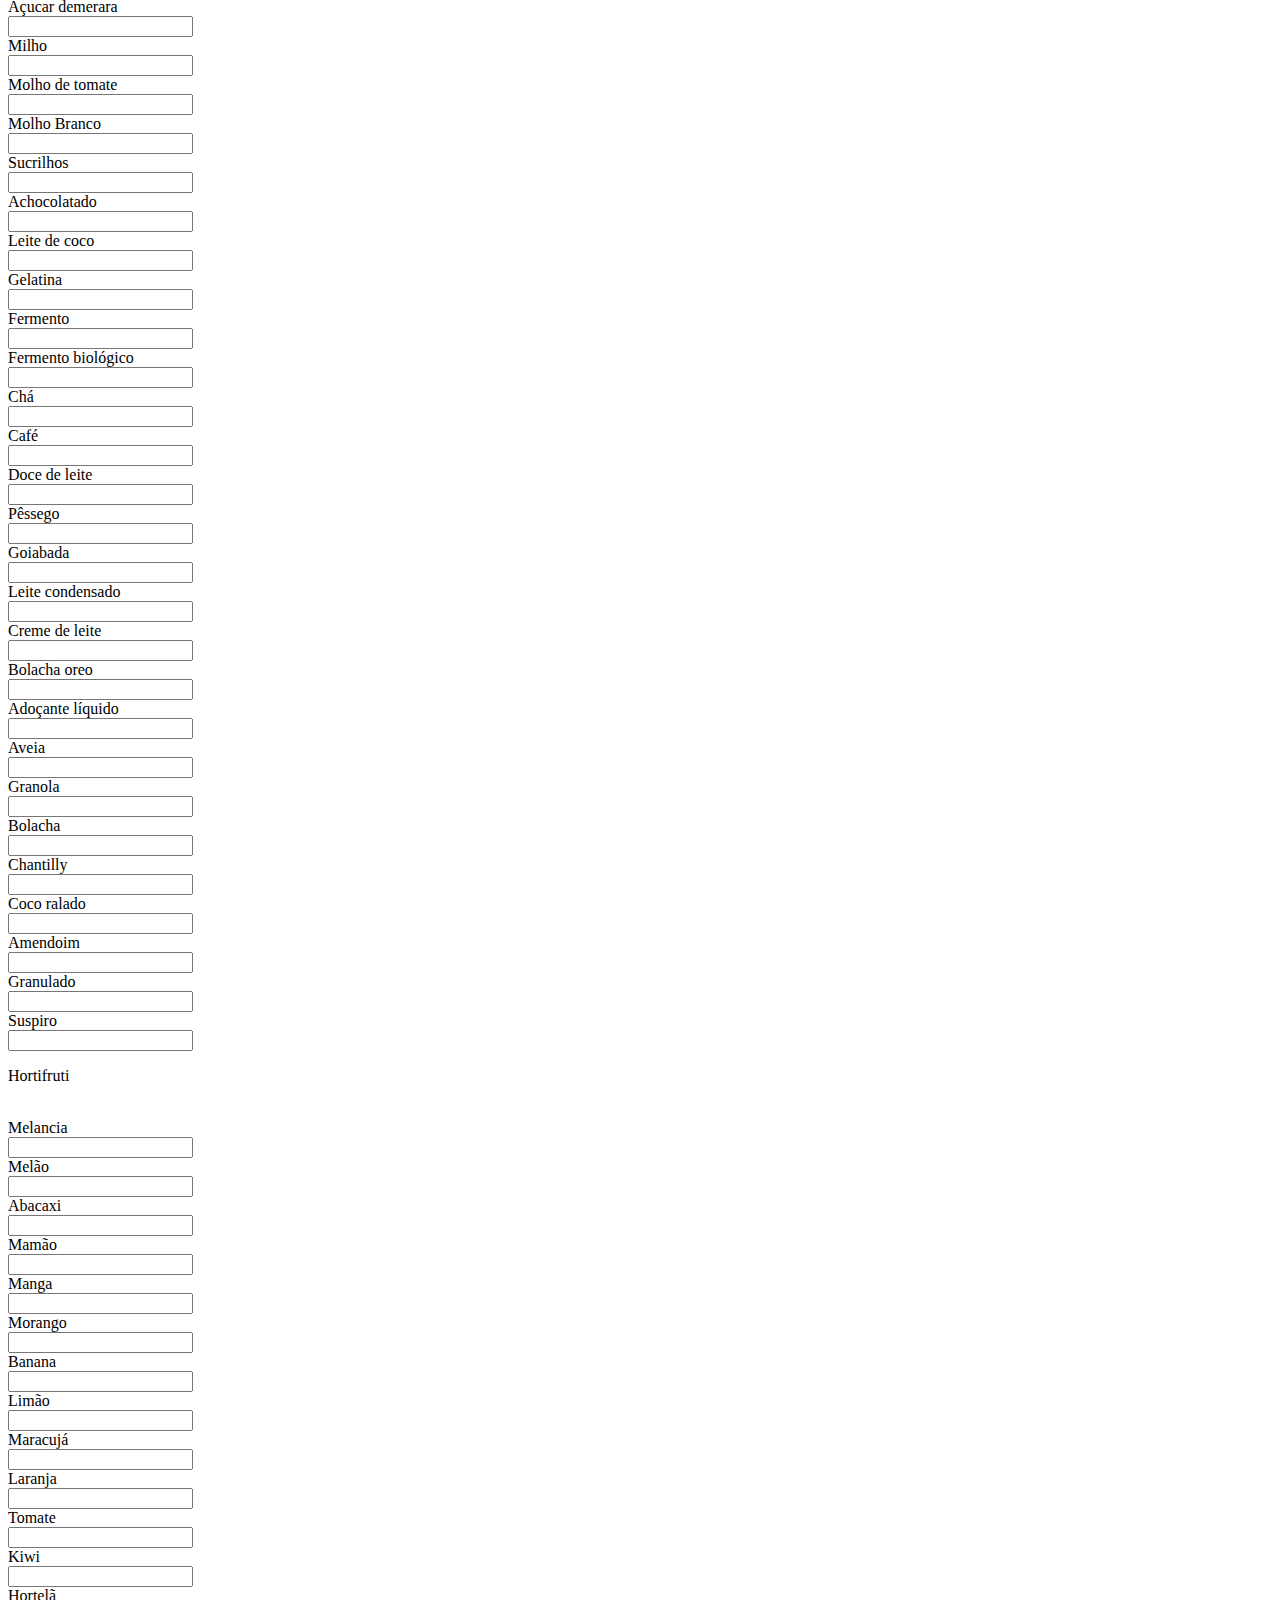
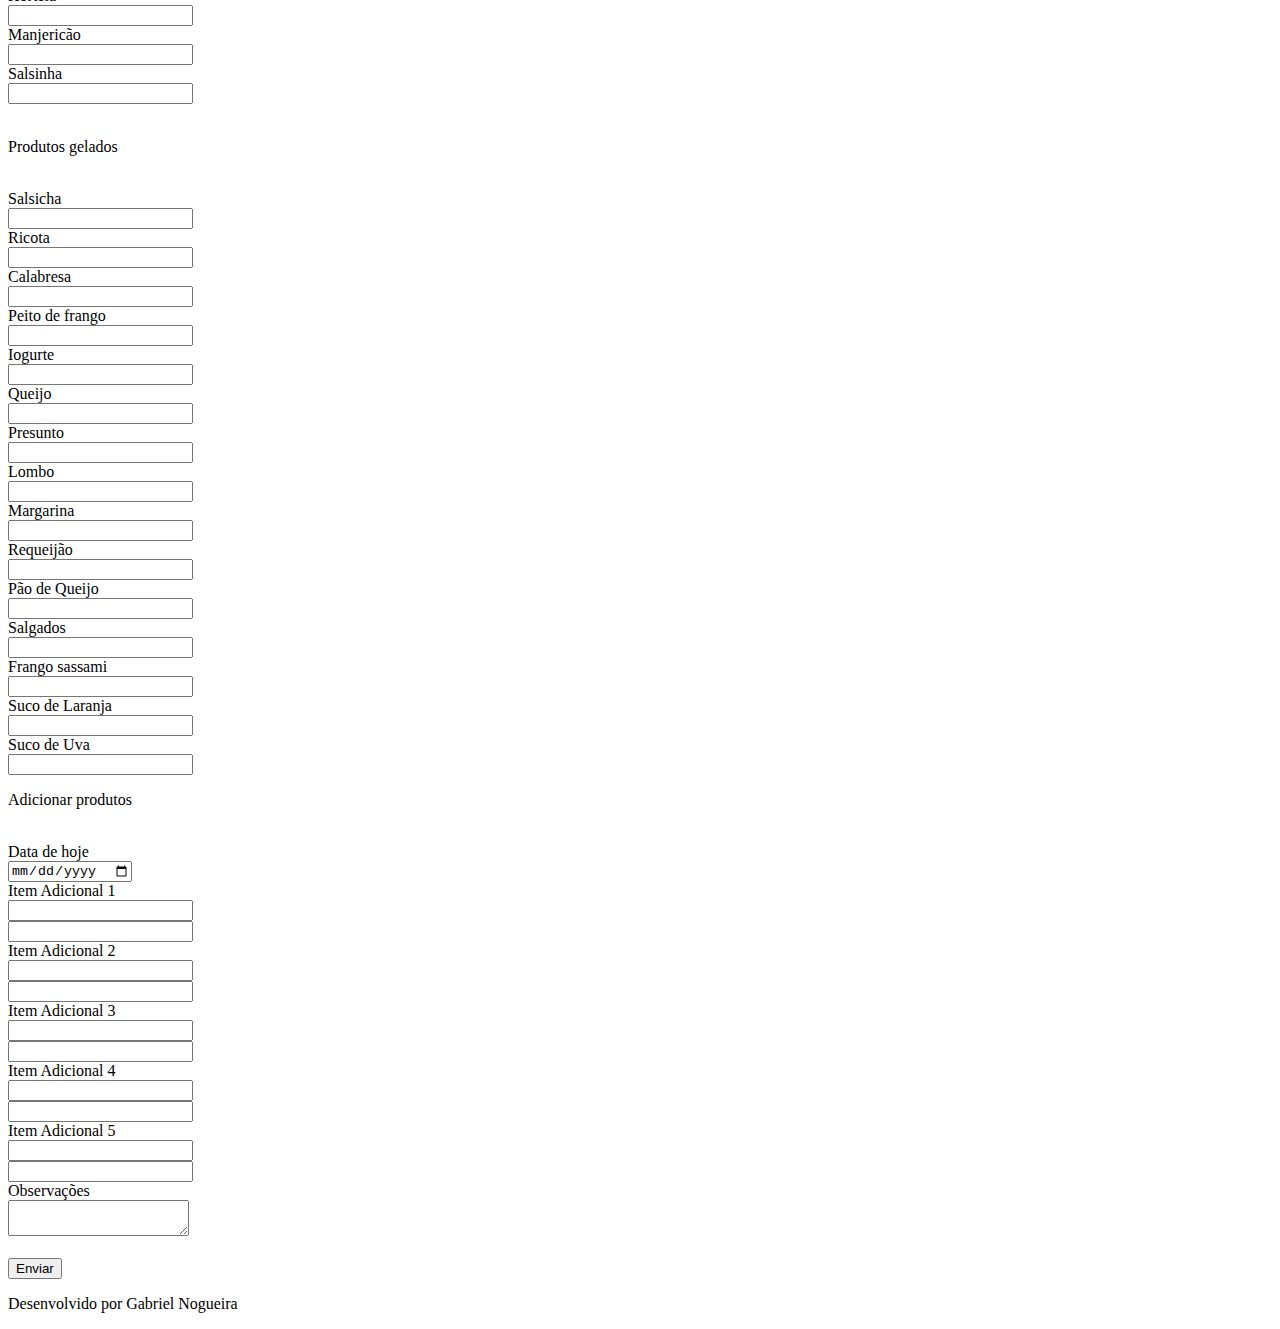
==== commit 762faa0d: "adicionando funiconalidades" ====
--- a/favareto.html
+++ b/favareto.html
@@ -19,10 +19,18 @@
         </nav>
     </header>
     <main class="apresentacao">
-        <div>
-            <form class="inicioFormulario" action="action_page.php" method="post">
-   
+            <form class="inicioFormulario" action="insere_dados.php" method="post">
                 <div class="grupoDeProdutos">
+                    <div class="formularioObservacoes">
+                        <label class="tituloGrupo" for="nomeHotel">Selecione o hotel desejado:</label><br>
+                        <select id="nomeHotel" name="nomeHotel">
+                            <option value="compras_favareto">Favareto</option>
+                            <option value="compras_pietra">Pietra</option>
+                            <option value="compras_express">Express</option>
+                            <option value="compras_praiaBrava">Praia Brava</option>
+                            <option value="compras_entremares">Entremares</option>
+                        </select><br>
+                    </div><br>
                     <p class="tituloGrupo">Produtos descartáveis</p><br>
                     <div class="formulario">
                         <label for="guardanapo">Guardanapo</label><br>
@@ -440,10 +448,7 @@
                     <br><input class="inputMaiores" type="submit" value="Enviar">
                 </div>
             
-                
-
             </form> 
-        </div>
     </main>
     <footer>
         <p class="rodape">Desenvolvido por Gabriel Nogueira</p>
